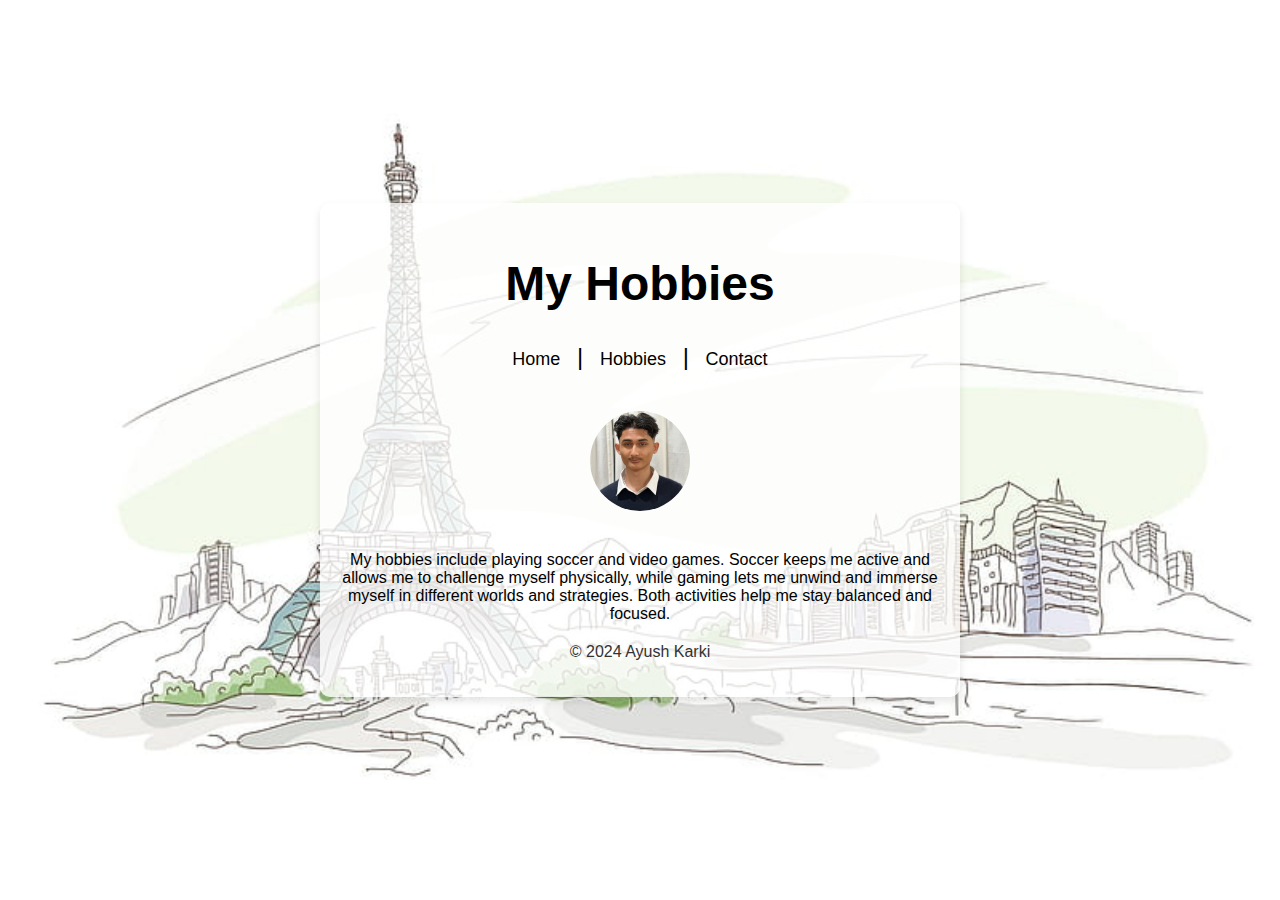
==== webdevhw_1/Hobbies.html @ 9ea62677 "Add files via upload" ====
<!DOCTYPE html>
<html lang="en">
<head>
    <meta charset="UTF-8">
    <meta name="viewport" content="width=device-width, initial-scale=1.0">
    <title>Hobby</title>
    <link rel="stylesheet" href="styles.css">
</head>
<body>
    <div class="container">
        <header>
            <h1>My Hobbies</h1>
            <nav>
                <a href="index.html">Home</a> |
                <a href="hobbies.html">Hobbies</a> |
                <a href="contact.html">Contact</a>
            </nav>
        </header>

        <section>
            <img src="images/profile.jpg" alt="Profile Picture">
            <p>My hobbies include playing soccer and video games. Soccer keeps me active and allows me to challenge myself physically, while gaming lets me unwind and immerse myself in different worlds and strategies. Both activities help me stay balanced and focused.</p>
        </section>

        <footer>
            <p>&copy; 2024 Ayush Karki</p>
        </footer>
    </div>
</body>
</html>
---- webdevhw_1/styles.css ----
body {
    font-family: 'Arial', sans-serif;
    background-color: #fff;
    margin: 0;
    padding: 0;
    display: flex;
    justify-content: center;
    align-items: center;
    height: 100vh;
    background: url('images/computer-background.png') no-repeat center center fixed; 
    background-size: contain; 
}

.container {
    width: 600px;
    text-align: center;
    padding: 20px;
    background-color: rgba(255, 255, 255, 0.8); 
    border-radius: 10px;
    box-shadow: 0 4px 8px rgba(0, 0, 0, 0.1);
}

header {
    font-size: 24px;
    margin-bottom: 20px;
}

nav a {
    margin: 0 10px;
    color: #000;
    text-decoration: none;
    font-size: 18px;
}

nav a:hover {
    text-decoration: underline;
}

img {
    width: 100px;
    height: auto;
    border-radius: 50%;
    margin: 20px 0;
}

footer {
    margin-top: 20px;
    color: #333;
}
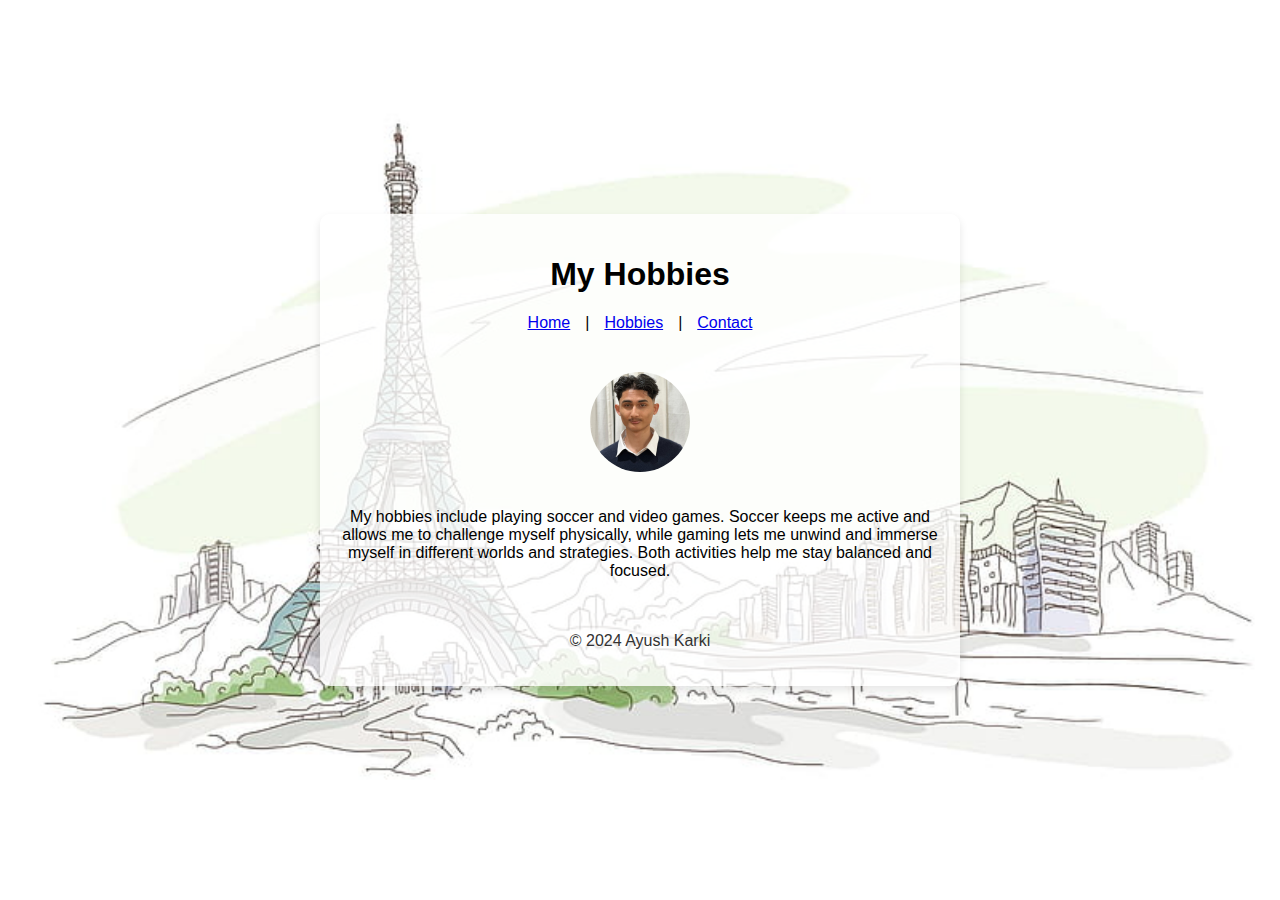
==== commit 88d6b5e2: "Update Hobbies.html" ====
--- a/webdevhw_1/Hobbies.html
+++ b/webdevhw_1/Hobbies.html
@@ -27,4 +27,4 @@
         </footer>
     </div>
 </body>
-</html>+</html>
--- a/webdevhw_1/styles.css
+++ b/webdevhw_1/styles.css
@@ -7,33 +7,40 @@
     justify-content: center;
     align-items: center;
     height: 100vh;
-    background: url('images/computer-background.png') no-repeat center center fixed; 
-    background-size: contain; 
+    background: url('images/computer-background.png') no-repeat center center fixed;
+    background-size: contain;
 }
 
 .container {
-    width: 600px;
-    text-align: center;
+    display: flex;
+    flex-direction: column;
+    justify-content: space-between;
+    width: 90%;
+    max-width: 600px;
     padding: 20px;
-    background-color: rgba(255, 255, 255, 0.8); 
+    background-color: rgba(255, 255, 255, 0.8);
     border-radius: 10px;
     box-shadow: 0 4px 8px rgba(0, 0, 0, 0.1);
+    text-align: center;
 }
 
 header {
-    font-size: 24px;
+    display: flex;
+    flex-direction: column;
+    align-items: center;
     margin-bottom: 20px;
 }
 
-nav a {
-    margin: 0 10px;
-    color: #000;
-    text-decoration: none;
-    font-size: 18px;
+nav {
+    display: flex;
+    justify-content: center;
+    gap: 15px;
 }
 
-nav a:hover {
-    text-decoration: underline;
+section {
+    display: flex;
+    flex-direction: column;
+    align-items: center;
 }
 
 img {
@@ -47,3 +54,20 @@
     margin-top: 20px;
     color: #333;
 }
+
+/* Media Query for smaller screens */
+@media (max-width: 600px) {
+    .container {
+        width: 100%;
+        padding: 10px;
+    }
+
+    nav {
+        flex-direction: column;
+        gap: 10px;
+    }
+
+    img {
+        width: 80px;
+    }
+}
